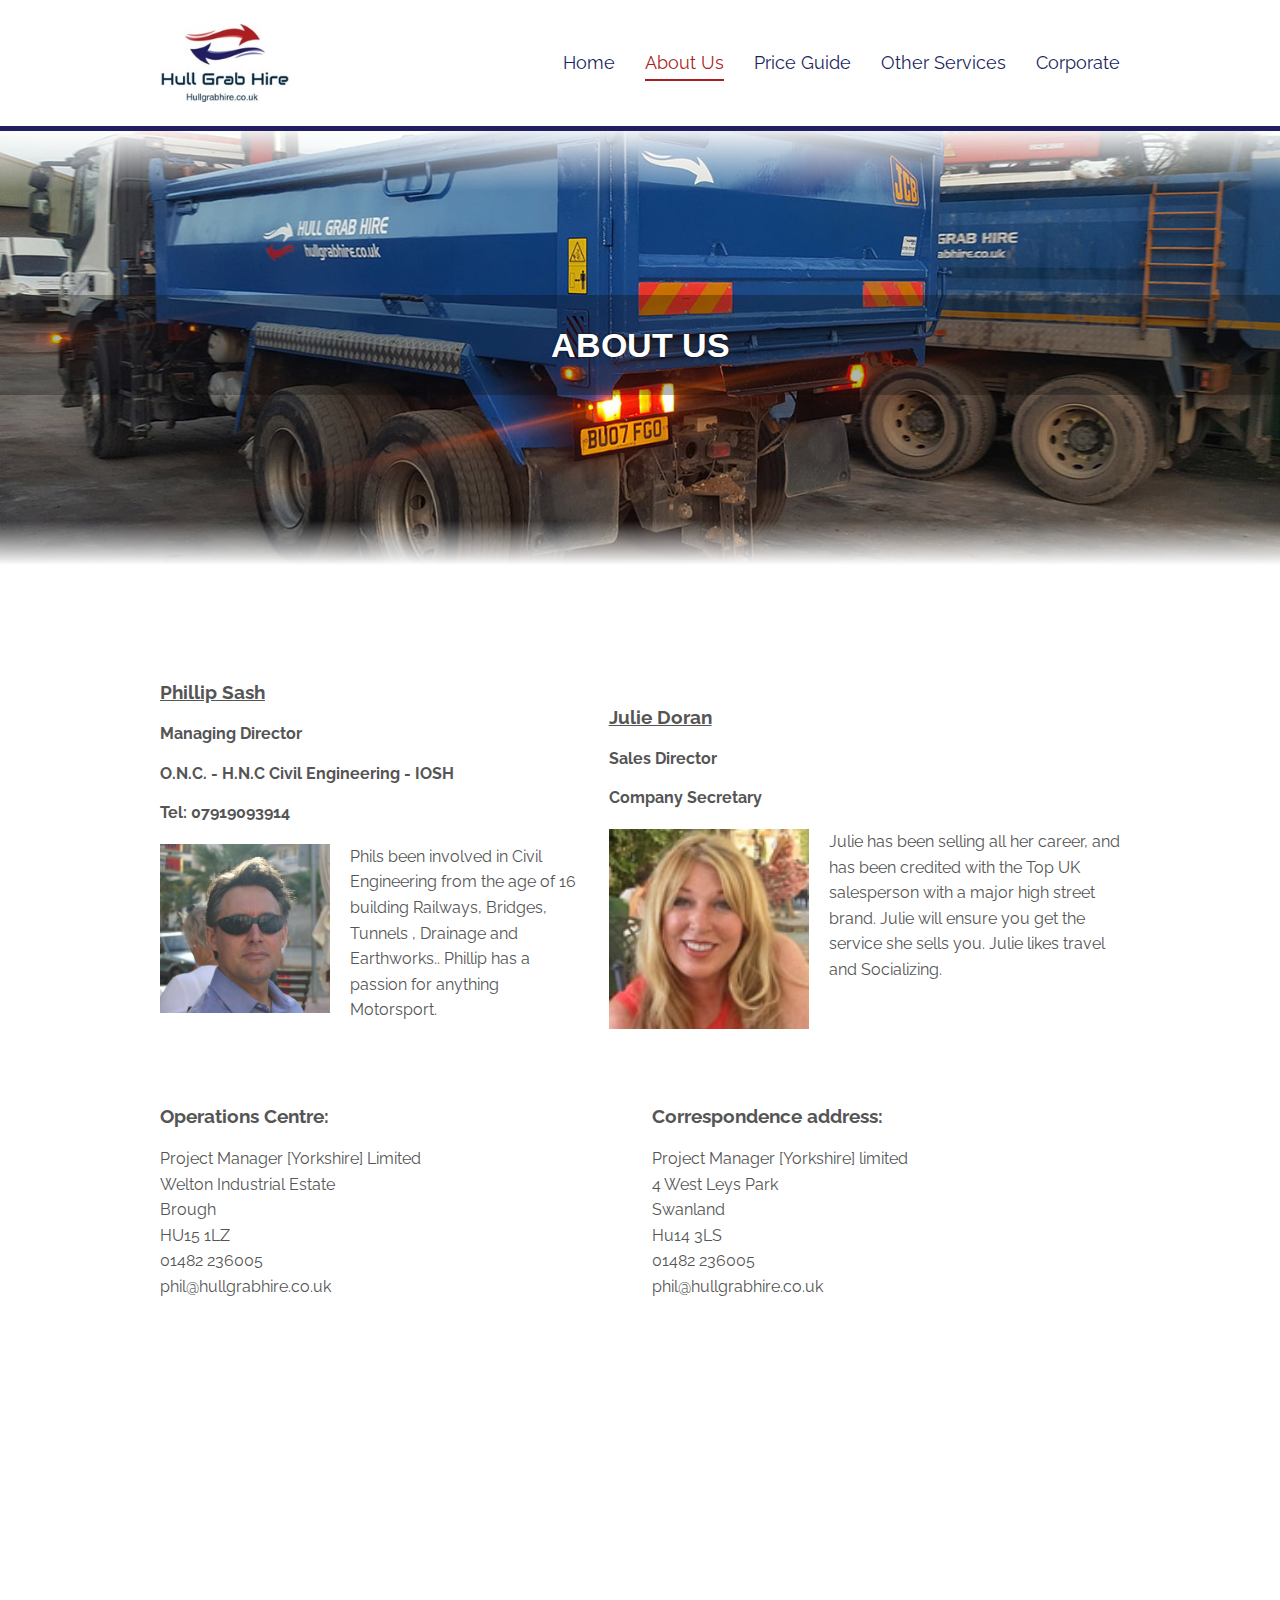
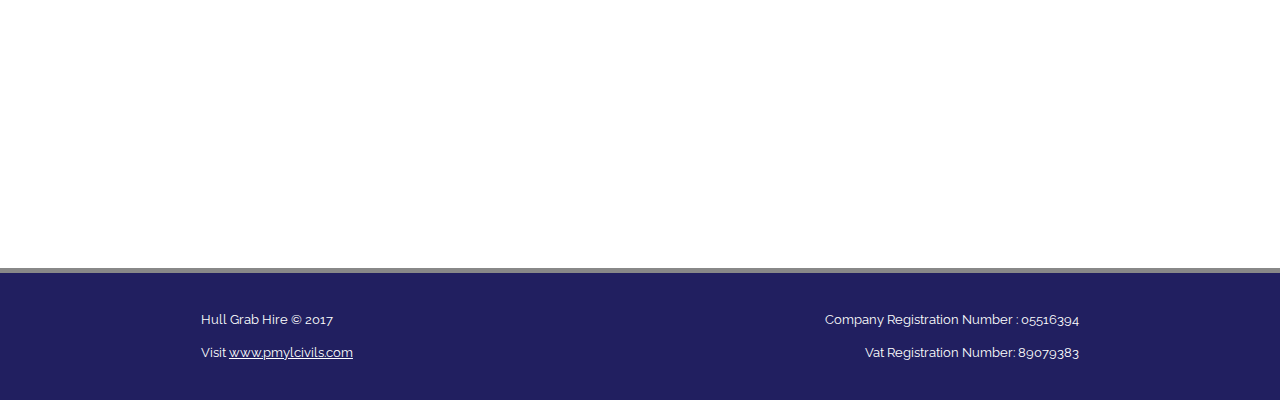
==== about.html @ 259ab729 "v1" ====
﻿<!DOCTYPE html>

<html lang="en" xmlns="http://www.w3.org/1999/xhtml">
<head>
    <meta charset="utf-8" />
    <meta name="viewport" content="width=device-width, initial-scale=1" />
    <title>Hull Grab Hire | About</title>
    <link rel="shortcut icon" href="/favicon6.ico" type="image/x-icon">
    <link rel="icon" href="/favicon6.ico" type="image/x-icon">
    <link href="https://fonts.googleapis.com/css?family=Arimo|Raleway" rel="stylesheet">
    <link rel="stylesheet" href="css/application.css" />
</head>
<body>
    <div class="wrapper">
        <header>
            <div class="container">
                <nav id="header-nav">
                    <img src="img/logo.jpg" class="logo" />
                    <ul>
                        <li><a href="index.html">Home</a></li>
                        <li><a href="about.html" id="link-active">About Us</a></li>
                        <li><a href="ordering.html">Price Guide</a></li>
                        <li><a href="services.html">Other Services</a></li>
                        <li><a href="corporate.html">Corporate</a></li>
                    </ul>
                </nav>
            </div>
            <img src="img/logo.jpg" class="logo" />
            <img src="img/menu-icon.jpg" id="menu-icon" class="show hide" />
            <img src="img/close-icon.png" id="close-icon" />
            <nav id="accordion-nav">
                <ul>
                    <li><a href="index.html">Home</a></li>
                    <li><a href="about.html">About Us</a></li>
                    <li><a href="ordering.html">Price Guide</a></li>
                    <li><a href="services.html">Other Services</a></li>
                    <li><a href="corporate.html">Corporate</a></li>
                </ul>
            </nav>
        </header>
        <div class="banner" id="banner-about">
            <div class="banner-background">
                <h2>About Us</h2>
            </div>
        </div>
        <div class="container">
            <div class="primary-about">
                <div class="profile1 clearfix">
                    <h3>Phillip Sash</h3>
                    <h4>Managing Director</h4>
                    <h4>O.N.C. - H.N.C Civil Engineering - IOSH</h4>
                    <h4>Tel: 07919093914</h4>
                    <div>
                        <img src="img/profile.jpg" />
                        <p>Phils been involved in Civil Engineering from the age of 16 building Railways, Bridges, Tunnels , Drainage and Earthworks.. Phillip has a passion for anything Motorsport.</p>
                    </div>
                </div>
                <div class="profile2 clearfix">
                    <h3>Julie Doran</h3>
                    <h4>Sales Director</h4>
                    <h4>Company Secretary</h4>
                    <div>
                        <img src="img/profile2.jpg" />
                        <p>Julie has been selling all her career, and has been credited with the Top UK salesperson with a major high street brand. Julie will ensure you get the service she sells you. Julie likes travel and Socializing.</p>
                    </div>
                </div>
            </div>
            <div class="secondary-about">
                <div class="address1">
                    <h3>Operations Centre:</h3>
                    <p>Project Manager [Yorkshire] Limited<br />
                        Welton Industrial Estate<br />
                        Brough<br />
                        HU15 1LZ<br />
                        01482 236005<br />
                        phil@hullgrabhire.co.uk
                    </p>
                    <iframe src="https://www.google.com/maps/embed?pb=!1m18!1m12!1m3!1d2360.3827600312347!2d-0.5598110495972811!3d53.72925737494677!2m3!1f0!2f0!3f0!3m2!1i1024!2i768!4f13.1!3m3!1m2!1s0x4878e9d377acf393%3A0x4daa99099d32d4e6!2sWelton+Rd%2C+Brough+HU15+1LZ!5e0!3m2!1sen!2suk!4v1488554281292" width="100%" height="450" frameborder="0" style="border:0" allowfullscreen></iframe>
                </div>
                <div class="address2">
                    <h3>Correspondence address:</h3>
                    <p>Project Manager [Yorkshire] limited<br />
                        4 West Leys Park<br />
                        Swanland<br />
                        Hu14 3LS<br />
                        01482 236005<br />
                        phil@hullgrabhire.co.uk</p>
                    <iframe src="https://www.google.com/maps/embed?pb=!1m18!1m12!1m3!1d3337.797760578641!2d-0.4983198969247733!3d53.73287897248548!2m3!1f0!2f0!3f0!3m2!1i1024!2i768!4f13.1!3m3!1m2!1s0x4878ea088bceaa03%3A0xd6370f5183fb2985!2s4+W+Leys+Park%2C+Swanland%2C+North+Ferriby+HU14+3LS!5e0!3m2!1sen!2suk!4v1488555177489" width="100%" height="450" frameborder="0" style="border:0" allowfullscreen></iframe>
                </div>
            </div>
        </div>
        <footer>
            <div class="footer-container">
                <div>
                    <p>Hull Grab Hire &copy; 2017</p>
                    <p>Visit <a href="http://www.pmylcivils.com/" target="_blank">www.pmylcivils.com</a></p>
                </div>
                <div>
                    <p>Company Registration Number : 05516394</p>
                    <p>Vat Registration Number: 89079383</p>
                </div>
            </div>
        </footer>
    </div>
    <script src="https://ajax.googleapis.com/ajax/libs/jquery/3.1.1/jquery.min.js"></script>
    <script src="js/script.js"></script>
</body>
</html>
---- css/application.css ----
/*! normalize.css v5.0.0 | MIT License | github.com/necolas/normalize.css */html{font-family:sans-serif;line-height:1.15;-ms-text-size-adjust:100%;-webkit-text-size-adjust:100%}body{margin:0}article,aside,footer,header,nav,section{display:block}h1{font-size:2em;margin:0.67em 0}figcaption,figure,main{display:block}figure{margin:1em 40px}hr{box-sizing:content-box;height:0;overflow:visible}pre{font-family:monospace, monospace;font-size:1em}a{background-color:transparent;-webkit-text-decoration-skip:objects}a:active,a:hover{outline-width:0}abbr[title]{border-bottom:none;text-decoration:underline;text-decoration:underline dotted}b,strong{font-weight:inherit}b,strong{font-weight:bolder}code,kbd,samp{font-family:monospace, monospace;font-size:1em}dfn{font-style:italic}mark{background-color:#ff0;color:#000}small{font-size:80%}sub,sup{font-size:75%;line-height:0;position:relative;vertical-align:baseline}sub{bottom:-0.25em}sup{top:-0.5em}audio,video{display:inline-block}audio:not([controls]){display:none;height:0}img{border-style:none}svg:not(:root){overflow:hidden}button,input,optgroup,select,textarea{font-family:sans-serif;font-size:100%;line-height:1.15;margin:0}button,input{overflow:visible}button,select{text-transform:none}button,html [type="button"],[type="reset"],[type="submit"]{-webkit-appearance:button}button::-moz-focus-inner,[type="button"]::-moz-focus-inner,[type="reset"]::-moz-focus-inner,[type="submit"]::-moz-focus-inner{border-style:none;padding:0}button:-moz-focusring,[type="button"]:-moz-focusring,[type="reset"]:-moz-focusring,[type="submit"]:-moz-focusring{outline:1px dotted ButtonText}fieldset{border:1px solid #c0c0c0;margin:0 2px;padding:0.35em 0.625em 0.75em}legend{box-sizing:border-box;color:inherit;display:table;max-width:100%;padding:0;white-space:normal}progress{display:inline-block;vertical-align:baseline}textarea{overflow:auto}[type="checkbox"],[type="radio"]{box-sizing:border-box;padding:0}[type="number"]::-webkit-inner-spin-button,[type="number"]::-webkit-outer-spin-button{height:auto}[type="search"]{-webkit-appearance:textfield;outline-offset:-2px}[type="search"]::-webkit-search-cancel-button,[type="search"]::-webkit-search-decoration{-webkit-appearance:none}::-webkit-file-upload-button{-webkit-appearance:button;font:inherit}details,menu{display:block}summary{display:list-item}canvas{display:inline-block}template{display:none}[hidden]{display:none}ul{padding:0}li{list-style:none}body{font-family:'Raleway', sans-serif}.banner{font-family:'Arimo', sans-serif}.price-guide{margin:24px 0;text-align:center}.price-guide a{display:inline-block;text-decoration:underline;font-size:1.2em;background-color:#211F60;padding:15px;border-radius:3px;width:80%;transition:opacity .3s}@media (min-width: 725px){.price-guide a{width:60%;max-width:400px}}.price-guide a:hover{opacity:.8}header{text-align:center;padding:6px 0;position:fixed;z-index:1000;width:100%;top:0;background-color:#fff;border-bottom:5px solid #211F60}@media (min-width: 1025px){header{padding:24px 0}}@media (min-width: 1025px){#header-nav{display:flex;justify-content:space-between}}#header-nav ul{display:flex;align-items:center}#header-nav li{padding-left:30px}#header-nav a{color:#211F60;font-size:1.1em}#header-nav #link-active{color:#AB1F20;border-bottom:2px solid #AB1F20;padding-bottom:6px}#header-nav a:hover{color:#AB1F20}.logo{width:90px}@media (min-width: 1025px){.logo{width:130px;height:78px}}@media (min-width: 1025px){.container:first-child+.logo{display:none}}#menu-icon,#close-icon{width:30px;position:absolute;top:20px;left:25px;cursor:pointer}@media (min-width: 1025px){#menu-icon,#close-icon{display:none}}.hide{opacity:0}.show{opacity:1}#close-icon{z-index:-1}#accordion-nav{display:none;background-color:rgba(10,10,10,0.9);color:#fff;height:calc(100vh);width:80%;position:absolute;top:73px}#accordion-nav a{color:#fff;text-decoration:none;padding:25px 10px;display:inline-block;background-color:#27196f;width:90%}#accordion-nav li{padding:5px}*{box-sizing:border-box}body{margin-top:72px}@media (min-width: 1025px){body{margin-top:125px}}.wrapper{display:flex;flex-direction:column;min-height:calc(100vh - 72px)}@media (min-width: 1025px){.wrapper{min-height:calc(100vh - 126px)}}a{text-decoration:none;color:#fff}p{line-height:1.6}footer{background-color:#211F60;color:#fff;padding:24px 1em;text-align:center;font-size:0.8em;border-top:5px solid #888}@media (min-width: 725px){.footer-container{width:80%;max-width:1100px;display:flex;margin:0 auto;justify-content:space-between}}@media (min-width: 1025px){.footer-container{width:70%}}@media (min-width: 725px){.footer-container div:first-child{text-align:left}}.footer-container div:last-child{margin-top:48px}@media (min-width: 725px){.footer-container div:last-child{margin-top:0;text-align:right}}footer a{text-decoration:underline}footer a:hover{color:#AB1F20}.container{padding:48px 1em;flex:1 0 auto;color:#555}@media (min-width: 725px){.container{width:80%;margin:0 auto}}@media (min-width: 1025px){.container{width:75%;max-width:1100px;padding:98px 0}}.container:first-child{display:none}@media (min-width: 1025px){.container:first-child{display:block;padding:0}}.banner{padding:120px 0;text-align:center;background:linear-gradient(#fff, transparent 15%), linear-gradient(to top, #fff, transparent 10%),url("../img/mobile-size-images/image1-mobile.jpg") center / cover;color:#fff;text-shadow:0 0 2px #000}@media (min-width: 725px){.banner{background:linear-gradient(#fff, transparent 15%), linear-gradient(to top, #fff, transparent 10%),url("../img/image1.jpg") center / cover}}@media (min-width: 1025px){.banner{padding:170px 0;font-size:1.4em}}.banner-background{background-color:rgba(10,10,10,0.3);padding:3px 0}.banner h2{text-transform:uppercase}.banner p{font-size:1.5em}#banner-about{background:linear-gradient(#fff, transparent 15%), linear-gradient(to top, #fff, transparent 10%),url("../img/mobile-size-images/image6-mobile.jpg") center / cover}@media (min-width: 725px){#banner-about{background:linear-gradient(#fff, transparent 15%), linear-gradient(to top, #fff, transparent 10%),url("../img/image6.jpg") center / cover}}#banner-ordering{background:linear-gradient(#fff, transparent 15%), linear-gradient(to top, #fff, transparent 10%),url("../img/mobile-size-images/image8-mobile.jpg") center / cover}@media (min-width: 725px){#banner-ordering{background:linear-gradient(#fff, transparent 15%), linear-gradient(to top, #fff, transparent 10%),url("../img/image8.jpg") center / cover}}#banner-services{background:linear-gradient(#fff, transparent 15%), linear-gradient(to top, #fff, transparent 10%),url("../img/mobile-size-images/image7-mobile.jpg") center / cover}@media (min-width: 725px){#banner-services{background:linear-gradient(#fff, transparent 15%), linear-gradient(to top, #fff, transparent 10%),url("../img/image7.jpg") center / cover}}#banner-corporate{background:linear-gradient(#fff, transparent 15%), linear-gradient(to top, #fff, transparent 10%),url("../img/mobile-size-images/image4-mobile.jpg") center / cover}@media (min-width: 725px){#banner-corporate{background:linear-gradient(#fff, transparent 15%), linear-gradient(to top, #fff, transparent 10%),url("../img/image4.jpg") center / cover}}.clearfix::after{content:'';display:table;clear:both}@media (min-width: 1025px){.primary{display:flex;justify-content:space-between}}.primary ul{padding-left:30px}.primary li{list-style:square;padding:5px 0}@media (min-width: 1025px){.index-info{padding-right:15px}}.index-info a{color:#211F60;text-decoration:underline}.index-info a:hover{color:#AB1F20}#tel::after{content:url("../img/icons/phone.png");margin-left:10px}#email::after{content:url("../img/icons/email.png");margin-left:10px}.index-images img{width:100%;padding:5px;margin:10px 0;box-shadow:0 0 3px #000}@media (min-width: 1025px){.index-images img{width:100%;max-height:250px}}.index-images{padding:24px 0}@media (min-width: 1025px){.index-images{display:flex;flex-direction:column;justify-content:center;width:500px;padding:0 0 0 15px}}.secondary .price-guide{margin-bottom:0}@media (min-width: 1025px){.secondary .price-guide{margin-top:98px}}.primary-corporate ul{padding-left:30px}.primary-corporate li{list-style:square;padding:5px}.primary-corporate h3{margin-top:40px}.primary-corporate h3:first-child{margin-top:0}.primary-corporate .price-guide{margin-top:48px}.primary-about img{width:40%;max-width:200px;float:left;margin-right:20px;margin-bottom:10px}.primary-about h3{text-decoration:underline}@media (min-width: 1025px){.primary-about,.secondary-about{display:flex}}.profile2{clear:both}@media (min-width: 1025px){.profile2{align-self:flex-end;padding-left:12px}}.profile1{padding-bottom:24px}@media (min-width: 1025px){.profile1{padding-bottom:0;padding-right:12px}}.secondary-about iframe{pointer-events:none}.secondary-about{padding:48px 0}@media (min-width: 1025px){.secondary-about{justify-content:space-between;padding-bottom:0}}.secondary-about .address1{padding-bottom:48px}@media (min-width: 1025px){.secondary-about .address1{padding-right:12px;width:100%;padding-bottom:0}}@media (min-width: 1025px){.secondary-about .address2{padding-left:12px;width:100%}}@media (min-width: 1025px){.primary-services{display:flex;flex-wrap:wrap}}.primary-services div{margin-top:48px}@media (min-width: 1025px){.primary-services div{flex:0 0 50%}}@media (min-width: 1025px){.primary-services div:first-child,.primary-services div:nth-child(2){margin-top:0}}@media (min-width: 1025px){.primary-services div:first-child iframe{padding-right:15px}}@media (min-width: 1025px){.primary-services div:nth-child(2) iframe,.primary-services div:nth-child(2) h3{padding-left:15px}}.primary-services div:last-child{margin:48px auto}@media (min-width: 1025px){.primary-services div:last-child{margin-bottom:0}}.primary-services div iframe{width:100%;height:260px;margin:10px 0}@media (min-width: 725px){.primary-services div iframe{height:350px}}@media (min-width: 1025px){.primary-services div iframe{height:300px;width:100%}}.primary-ordering{padding-bottom:48px}@media (min-width: 1025px){.primary-ordering{display:flex;flex-wrap:wrap}}.material{display:flex;margin-bottom:24px}@media (min-width: 1025px){.material{flex-basis:50%;margin-bottom:72px}}.material div:first-child{display:flex;flex-direction:column;justify-content:center}.material div:last-child{margin-left:25px}.material img{width:150px}@media (min-width: 725px){.material img{width:200px}}@media (min-width: 1025px){.material img{width:250px}}hr{margin-top:16px}@media (min-width: 1025px){.material:nth-child(odd) div:last-child{padding-right:20px}}@media (min-width: 1025px){.material:nth-child(even) div:first-child{padding-left:20px}}.primary-ordering .price-guide{margin-top:72px}@media (min-width: 1025px){.primary-ordering .price-guide{flex-basis:100%;margin-top:24px}}.secondary-ordering h3{margin-top:48px}.secondary-ordering h3:first-child,.secondary-ordering h3:nth-child(3){margin-top:0px}.secondary-ordering ul{padding-left:30px}.secondary-ordering li{padding:5px;list-style:square;line-height:1.5}.secondary-ordering span{color:#AB1F20;font-weight:bold}.secondary-ordering i{color:#211F60;margin:24px 0;display:inline-block;padding:0 24px}@media (min-width: 1025px){.secondary-ordering i{padding:0 70px}}
/*# sourceMappingURL=application.css.map */
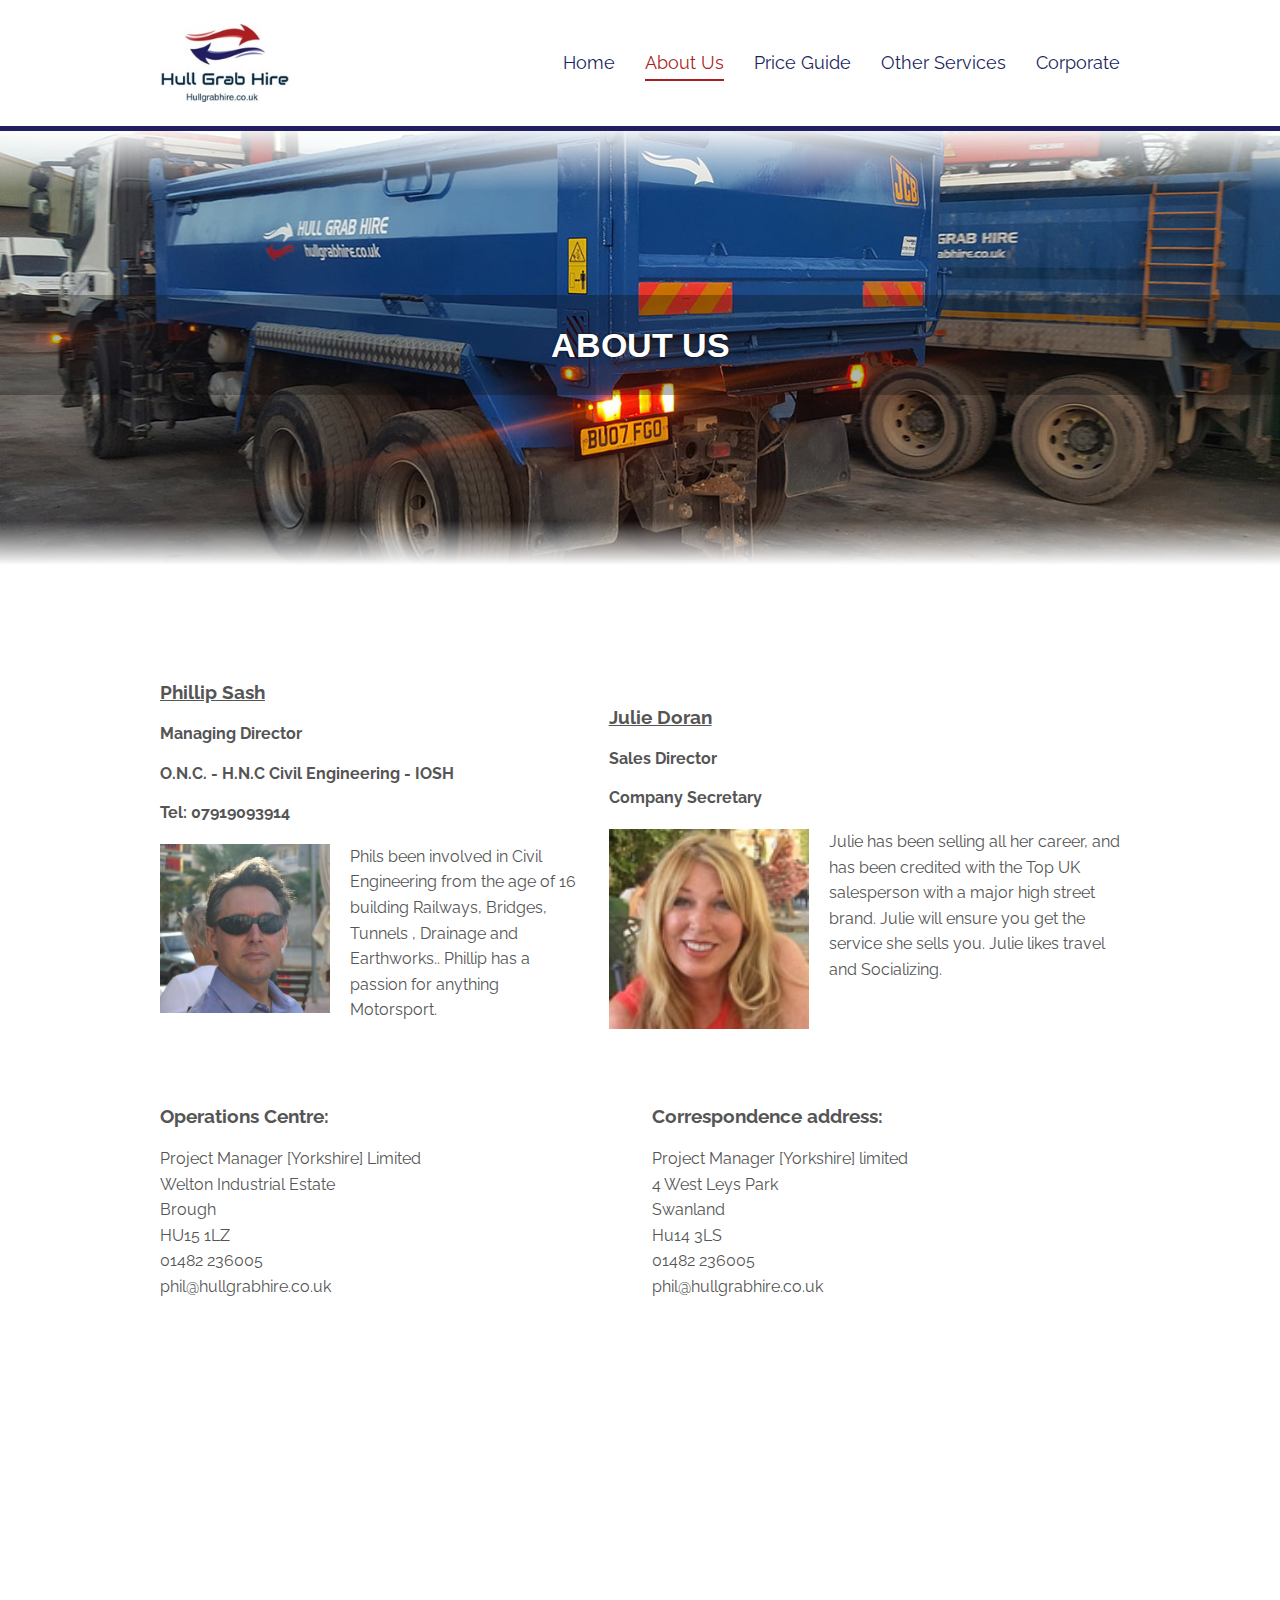
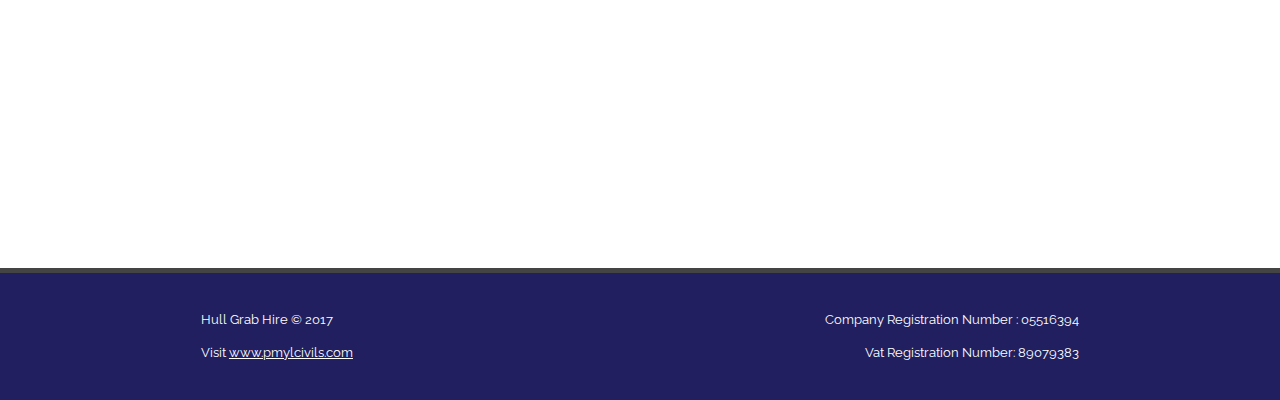
==== commit 114a9278: "new menu icon" ====
--- a/about.html
+++ b/about.html
@@ -26,8 +26,11 @@
                 </nav>
             </div>
             <img src="img/logo.jpg" class="logo" />
-            <img src="img/menu-icon.jpg" id="menu-icon" class="show hide" />
-            <img src="img/close-icon.png" id="close-icon" />
+            <div id="menu-icon">
+                <div></div>
+                <div></div>
+                <div></div>
+            </div>
             <nav id="accordion-nav">
                 <ul>
                     <li><a href="index.html">Home</a></li>
--- a/css/application.css
+++ b/css/application.css
@@ -1,2 +1,2 @@
-/*! normalize.css v5.0.0 | MIT License | github.com/necolas/normalize.css */html{font-family:sans-serif;line-height:1.15;-ms-text-size-adjust:100%;-webkit-text-size-adjust:100%}body{margin:0}article,aside,footer,header,nav,section{display:block}h1{font-size:2em;margin:0.67em 0}figcaption,figure,main{display:block}figure{margin:1em 40px}hr{box-sizing:content-box;height:0;overflow:visible}pre{font-family:monospace, monospace;font-size:1em}a{background-color:transparent;-webkit-text-decoration-skip:objects}a:active,a:hover{outline-width:0}abbr[title]{border-bottom:none;text-decoration:underline;text-decoration:underline dotted}b,strong{font-weight:inherit}b,strong{font-weight:bolder}code,kbd,samp{font-family:monospace, monospace;font-size:1em}dfn{font-style:italic}mark{background-color:#ff0;color:#000}small{font-size:80%}sub,sup{font-size:75%;line-height:0;position:relative;vertical-align:baseline}sub{bottom:-0.25em}sup{top:-0.5em}audio,video{display:inline-block}audio:not([controls]){display:none;height:0}img{border-style:none}svg:not(:root){overflow:hidden}button,input,optgroup,select,textarea{font-family:sans-serif;font-size:100%;line-height:1.15;margin:0}button,input{overflow:visible}button,select{text-transform:none}button,html [type="button"],[type="reset"],[type="submit"]{-webkit-appearance:button}button::-moz-focus-inner,[type="button"]::-moz-focus-inner,[type="reset"]::-moz-focus-inner,[type="submit"]::-moz-focus-inner{border-style:none;padding:0}button:-moz-focusring,[type="button"]:-moz-focusring,[type="reset"]:-moz-focusring,[type="submit"]:-moz-focusring{outline:1px dotted ButtonText}fieldset{border:1px solid #c0c0c0;margin:0 2px;padding:0.35em 0.625em 0.75em}legend{box-sizing:border-box;color:inherit;display:table;max-width:100%;padding:0;white-space:normal}progress{display:inline-block;vertical-align:baseline}textarea{overflow:auto}[type="checkbox"],[type="radio"]{box-sizing:border-box;padding:0}[type="number"]::-webkit-inner-spin-button,[type="number"]::-webkit-outer-spin-button{height:auto}[type="search"]{-webkit-appearance:textfield;outline-offset:-2px}[type="search"]::-webkit-search-cancel-button,[type="search"]::-webkit-search-decoration{-webkit-appearance:none}::-webkit-file-upload-button{-webkit-appearance:button;font:inherit}details,menu{display:block}summary{display:list-item}canvas{display:inline-block}template{display:none}[hidden]{display:none}ul{padding:0}li{list-style:none}body{font-family:'Raleway', sans-serif}.banner{font-family:'Arimo', sans-serif}.price-guide{margin:24px 0;text-align:center}.price-guide a{display:inline-block;text-decoration:underline;font-size:1.2em;background-color:#211F60;padding:15px;border-radius:3px;width:80%;transition:opacity .3s}@media (min-width: 725px){.price-guide a{width:60%;max-width:400px}}.price-guide a:hover{opacity:.8}header{text-align:center;padding:6px 0;position:fixed;z-index:1000;width:100%;top:0;background-color:#fff;border-bottom:5px solid #211F60}@media (min-width: 1025px){header{padding:24px 0}}@media (min-width: 1025px){#header-nav{display:flex;justify-content:space-between}}#header-nav ul{display:flex;align-items:center}#header-nav li{padding-left:30px}#header-nav a{color:#211F60;font-size:1.1em}#header-nav #link-active{color:#AB1F20;border-bottom:2px solid #AB1F20;padding-bottom:6px}#header-nav a:hover{color:#AB1F20}.logo{width:90px}@media (min-width: 1025px){.logo{width:130px;height:78px}}@media (min-width: 1025px){.container:first-child+.logo{display:none}}#menu-icon,#close-icon{width:30px;position:absolute;top:20px;left:25px;cursor:pointer}@media (min-width: 1025px){#menu-icon,#close-icon{display:none}}.hide{opacity:0}.show{opacity:1}#close-icon{z-index:-1}#accordion-nav{display:none;background-color:rgba(10,10,10,0.9);color:#fff;height:calc(100vh);width:80%;position:absolute;top:73px}#accordion-nav a{color:#fff;text-decoration:none;padding:25px 10px;display:inline-block;background-color:#27196f;width:90%}#accordion-nav li{padding:5px}*{box-sizing:border-box}body{margin-top:72px}@media (min-width: 1025px){body{margin-top:125px}}.wrapper{display:flex;flex-direction:column;min-height:calc(100vh - 72px)}@media (min-width: 1025px){.wrapper{min-height:calc(100vh - 126px)}}a{text-decoration:none;color:#fff}p{line-height:1.6}footer{background-color:#211F60;color:#fff;padding:24px 1em;text-align:center;font-size:0.8em;border-top:5px solid #888}@media (min-width: 725px){.footer-container{width:80%;max-width:1100px;display:flex;margin:0 auto;justify-content:space-between}}@media (min-width: 1025px){.footer-container{width:70%}}@media (min-width: 725px){.footer-container div:first-child{text-align:left}}.footer-container div:last-child{margin-top:48px}@media (min-width: 725px){.footer-container div:last-child{margin-top:0;text-align:right}}footer a{text-decoration:underline}footer a:hover{color:#AB1F20}.container{padding:48px 1em;flex:1 0 auto;color:#555}@media (min-width: 725px){.container{width:80%;margin:0 auto}}@media (min-width: 1025px){.container{width:75%;max-width:1100px;padding:98px 0}}.container:first-child{display:none}@media (min-width: 1025px){.container:first-child{display:block;padding:0}}.banner{padding:120px 0;text-align:center;background:linear-gradient(#fff, transparent 15%), linear-gradient(to top, #fff, transparent 10%),url("../img/mobile-size-images/image1-mobile.jpg") center / cover;color:#fff;text-shadow:0 0 2px #000}@media (min-width: 725px){.banner{background:linear-gradient(#fff, transparent 15%), linear-gradient(to top, #fff, transparent 10%),url("../img/image1.jpg") center / cover}}@media (min-width: 1025px){.banner{padding:170px 0;font-size:1.4em}}.banner-background{background-color:rgba(10,10,10,0.3);padding:3px 0}.banner h2{text-transform:uppercase}.banner p{font-size:1.5em}#banner-about{background:linear-gradient(#fff, transparent 15%), linear-gradient(to top, #fff, transparent 10%),url("../img/mobile-size-images/image6-mobile.jpg") center / cover}@media (min-width: 725px){#banner-about{background:linear-gradient(#fff, transparent 15%), linear-gradient(to top, #fff, transparent 10%),url("../img/image6.jpg") center / cover}}#banner-ordering{background:linear-gradient(#fff, transparent 15%), linear-gradient(to top, #fff, transparent 10%),url("../img/mobile-size-images/image8-mobile.jpg") center / cover}@media (min-width: 725px){#banner-ordering{background:linear-gradient(#fff, transparent 15%), linear-gradient(to top, #fff, transparent 10%),url("../img/image8.jpg") center / cover}}#banner-services{background:linear-gradient(#fff, transparent 15%), linear-gradient(to top, #fff, transparent 10%),url("../img/mobile-size-images/image7-mobile.jpg") center / cover}@media (min-width: 725px){#banner-services{background:linear-gradient(#fff, transparent 15%), linear-gradient(to top, #fff, transparent 10%),url("../img/image7.jpg") center / cover}}#banner-corporate{background:linear-gradient(#fff, transparent 15%), linear-gradient(to top, #fff, transparent 10%),url("../img/mobile-size-images/image4-mobile.jpg") center / cover}@media (min-width: 725px){#banner-corporate{background:linear-gradient(#fff, transparent 15%), linear-gradient(to top, #fff, transparent 10%),url("../img/image4.jpg") center / cover}}.clearfix::after{content:'';display:table;clear:both}@media (min-width: 1025px){.primary{display:flex;justify-content:space-between}}.primary ul{padding-left:30px}.primary li{list-style:square;padding:5px 0}@media (min-width: 1025px){.index-info{padding-right:15px}}.index-info a{color:#211F60;text-decoration:underline}.index-info a:hover{color:#AB1F20}#tel::after{content:url("../img/icons/phone.png");margin-left:10px}#email::after{content:url("../img/icons/email.png");margin-left:10px}.index-images img{width:100%;padding:5px;margin:10px 0;box-shadow:0 0 3px #000}@media (min-width: 1025px){.index-images img{width:100%;max-height:250px}}.index-images{padding:24px 0}@media (min-width: 1025px){.index-images{display:flex;flex-direction:column;justify-content:center;width:500px;padding:0 0 0 15px}}.secondary .price-guide{margin-bottom:0}@media (min-width: 1025px){.secondary .price-guide{margin-top:98px}}.primary-corporate ul{padding-left:30px}.primary-corporate li{list-style:square;padding:5px}.primary-corporate h3{margin-top:40px}.primary-corporate h3:first-child{margin-top:0}.primary-corporate .price-guide{margin-top:48px}.primary-about img{width:40%;max-width:200px;float:left;margin-right:20px;margin-bottom:10px}.primary-about h3{text-decoration:underline}@media (min-width: 1025px){.primary-about,.secondary-about{display:flex}}.profile2{clear:both}@media (min-width: 1025px){.profile2{align-self:flex-end;padding-left:12px}}.profile1{padding-bottom:24px}@media (min-width: 1025px){.profile1{padding-bottom:0;padding-right:12px}}.secondary-about iframe{pointer-events:none}.secondary-about{padding:48px 0}@media (min-width: 1025px){.secondary-about{justify-content:space-between;padding-bottom:0}}.secondary-about .address1{padding-bottom:48px}@media (min-width: 1025px){.secondary-about .address1{padding-right:12px;width:100%;padding-bottom:0}}@media (min-width: 1025px){.secondary-about .address2{padding-left:12px;width:100%}}@media (min-width: 1025px){.primary-services{display:flex;flex-wrap:wrap}}.primary-services div{margin-top:48px}@media (min-width: 1025px){.primary-services div{flex:0 0 50%}}@media (min-width: 1025px){.primary-services div:first-child,.primary-services div:nth-child(2){margin-top:0}}@media (min-width: 1025px){.primary-services div:first-child iframe{padding-right:15px}}@media (min-width: 1025px){.primary-services div:nth-child(2) iframe,.primary-services div:nth-child(2) h3{padding-left:15px}}.primary-services div:last-child{margin:48px auto}@media (min-width: 1025px){.primary-services div:last-child{margin-bottom:0}}.primary-services div iframe{width:100%;height:260px;margin:10px 0}@media (min-width: 725px){.primary-services div iframe{height:350px}}@media (min-width: 1025px){.primary-services div iframe{height:300px;width:100%}}.primary-ordering{padding-bottom:48px}@media (min-width: 1025px){.primary-ordering{display:flex;flex-wrap:wrap}}.material{display:flex;margin-bottom:24px}@media (min-width: 1025px){.material{flex-basis:50%;margin-bottom:72px}}.material div:first-child{display:flex;flex-direction:column;justify-content:center}.material div:last-child{margin-left:25px}.material img{width:150px}@media (min-width: 725px){.material img{width:200px}}@media (min-width: 1025px){.material img{width:250px}}hr{margin-top:16px}@media (min-width: 1025px){.material:nth-child(odd) div:last-child{padding-right:20px}}@media (min-width: 1025px){.material:nth-child(even) div:first-child{padding-left:20px}}.primary-ordering .price-guide{margin-top:72px}@media (min-width: 1025px){.primary-ordering .price-guide{flex-basis:100%;margin-top:24px}}.secondary-ordering h3{margin-top:48px}.secondary-ordering h3:first-child,.secondary-ordering h3:nth-child(3){margin-top:0px}.secondary-ordering ul{padding-left:30px}.secondary-ordering li{padding:5px;list-style:square;line-height:1.5}.secondary-ordering span{color:#AB1F20;font-weight:bold}.secondary-ordering i{color:#211F60;margin:24px 0;display:inline-block;padding:0 24px}@media (min-width: 1025px){.secondary-ordering i{padding:0 70px}}
+/*! normalize.css v5.0.0 | MIT License | github.com/necolas/normalize.css */html{font-family:sans-serif;line-height:1.15;-ms-text-size-adjust:100%;-webkit-text-size-adjust:100%}body{margin:0}article,aside,footer,header,nav,section{display:block}h1{font-size:2em;margin:0.67em 0}figcaption,figure,main{display:block}figure{margin:1em 40px}hr{box-sizing:content-box;height:0;overflow:visible}pre{font-family:monospace, monospace;font-size:1em}a{background-color:transparent;-webkit-text-decoration-skip:objects}a:active,a:hover{outline-width:0}abbr[title]{border-bottom:none;text-decoration:underline;text-decoration:underline dotted}b,strong{font-weight:inherit}b,strong{font-weight:bolder}code,kbd,samp{font-family:monospace, monospace;font-size:1em}dfn{font-style:italic}mark{background-color:#ff0;color:#000}small{font-size:80%}sub,sup{font-size:75%;line-height:0;position:relative;vertical-align:baseline}sub{bottom:-0.25em}sup{top:-0.5em}audio,video{display:inline-block}audio:not([controls]){display:none;height:0}img{border-style:none}svg:not(:root){overflow:hidden}button,input,optgroup,select,textarea{font-family:sans-serif;font-size:100%;line-height:1.15;margin:0}button,input{overflow:visible}button,select{text-transform:none}button,html [type="button"],[type="reset"],[type="submit"]{-webkit-appearance:button}button::-moz-focus-inner,[type="button"]::-moz-focus-inner,[type="reset"]::-moz-focus-inner,[type="submit"]::-moz-focus-inner{border-style:none;padding:0}button:-moz-focusring,[type="button"]:-moz-focusring,[type="reset"]:-moz-focusring,[type="submit"]:-moz-focusring{outline:1px dotted ButtonText}fieldset{border:1px solid #c0c0c0;margin:0 2px;padding:0.35em 0.625em 0.75em}legend{box-sizing:border-box;color:inherit;display:table;max-width:100%;padding:0;white-space:normal}progress{display:inline-block;vertical-align:baseline}textarea{overflow:auto}[type="checkbox"],[type="radio"]{box-sizing:border-box;padding:0}[type="number"]::-webkit-inner-spin-button,[type="number"]::-webkit-outer-spin-button{height:auto}[type="search"]{-webkit-appearance:textfield;outline-offset:-2px}[type="search"]::-webkit-search-cancel-button,[type="search"]::-webkit-search-decoration{-webkit-appearance:none}::-webkit-file-upload-button{-webkit-appearance:button;font:inherit}details,menu{display:block}summary{display:list-item}canvas{display:inline-block}template{display:none}[hidden]{display:none}ul{padding:0}li{list-style:none}body{font-family:'Raleway', sans-serif}.banner{font-family:'Arimo', sans-serif}.price-guide{margin:24px 0;text-align:center}.price-guide a{display:inline-block;text-decoration:underline;font-size:1.2em;background-color:#211F60;padding:15px;border-radius:3px;width:80%;transition:opacity .3s}@media (min-width: 725px){.price-guide a{width:60%;max-width:400px}}.price-guide a:hover{opacity:.8}.button-sliders{text-align:center;margin-top:24px}.button-sliders label{min-height:10px;width:10px;background-color:#fff;display:inline-block;border-radius:50%;cursor:pointer;border:2px solid #211F60;margin:0 10px}@media (min-width: 1025px){.button-sliders label{min-height:12px;width:12px}}.input-checked{background-color:#211F60 !important}input[type="radio"]{display:none}.background-sliders{height:100%;width:100%}.slide{width:100%;height:100%;position:absolute;top:0;left:100%;z-index:100;background-size:cover;background-position:50% 50%;transition:left 0s 1.1s, opacity .5s;opacity:0;display:flex;flex-direction:column;justify-content:center}.slide-1{background-image:linear-gradient(#fff, transparent 15%), linear-gradient(to top, #fff, transparent 10%), url("../img/image1.jpg")}.slide-2{background-image:linear-gradient(#fff, transparent 15%), linear-gradient(to top, #fff, transparent 10%), url("../img/image4.jpg")}.slide-3{background-image:linear-gradient(#fff, transparent 15%), linear-gradient(to top, #fff, transparent 10%), url("../img/image6.jpg")}.slide-4{background-image:linear-gradient(#fff, transparent 15%), linear-gradient(to top, #fff, transparent 10%), url("../img/image7.jpg")}.slide-5{background-image:linear-gradient(#fff, transparent 15%), linear-gradient(to top, #fff, transparent 10%), url("../img/image8.jpg")}[id^="slide"]:checked+.slide{left:0;z-index:200;transition:left 1s ease-out, opacity 1s ease-out;opacity:1}.arrows{position:absolute;z-index:900;width:60px;top:130px;cursor:pointer;transition:transform .5s, box-shadow .5s}@media (min-width: 1025px){.arrows{top:170px;width:100px}}@media (min-width: 1025px){.arrows:hover{transform:scale(1.2);box-shadow:0 0 10px #fff}}#arrow-right{right:-20px}@media (min-width: 1025px){#arrow-right{right:10%}}#arrow-left{left:-20px}@media (min-width: 1025px){#arrow-left{left:10%}}header{text-align:center;padding:6px 0;position:fixed;z-index:1000;width:100%;top:0;background-color:#fff;border-bottom:5px solid #211F60}@media (min-width: 1025px){header{padding:24px 0}}@media (min-width: 1025px){#header-nav{display:flex;justify-content:space-between}}#header-nav ul{display:flex;align-items:center}#header-nav li{padding-left:30px}#header-nav a{color:#211F60;font-size:1.1em}#header-nav #link-active{color:#AB1F20;border-bottom:2px solid #AB1F20;padding-bottom:6px}#header-nav a:hover{color:#AB1F20}.logo{width:90px}@media (min-width: 1025px){.logo{width:130px;height:78px}}@media (min-width: 1025px){.container:first-child+.logo{display:none}}#menu-icon{position:absolute;top:18px;left:25px;cursor:pointer}@media (min-width: 1025px){#menu-icon{display:none}}#menu-icon div{width:30px;height:3px;background-color:#222;margin:8px 0;transition:transform .3s, opacity .3s}.menu-toggle div:first-child{transform:rotate(-45deg) translate(-7px, 7px)}.menu-toggle div:nth-child(2){opacity:0}.menu-toggle div:last-child{transform:rotate(45deg) translate(-8px, -9px)}#accordion-nav{display:none;background-color:rgba(10,10,10,0.9);color:#fff;height:calc(100vh);width:80%;position:absolute;top:73px}#accordion-nav a{color:#fff;text-decoration:none;padding:25px 10px;display:inline-block;background-color:#27196f;width:90%}#accordion-nav li{padding:5px}*{box-sizing:border-box}body{margin-top:72px}@media (min-width: 1025px){body{margin-top:125px}}.wrapper{display:flex;flex-direction:column;min-height:calc(100vh - 72px)}@media (min-width: 1025px){.wrapper{min-height:calc(100vh - 126px)}}a{text-decoration:none;color:#fff}p{line-height:1.6}footer{background-color:#211F60;color:#fff;padding:24px 1em;text-align:center;font-size:0.8em;border-top:5px solid #444}@media (min-width: 725px){.footer-container{width:80%;max-width:1100px;display:flex;margin:0 auto;justify-content:space-between}}@media (min-width: 1025px){.footer-container{width:70%}}@media (min-width: 725px){.footer-container div:first-child{text-align:left}}.footer-container div:last-child{margin-top:48px}@media (min-width: 725px){.footer-container div:last-child{margin-top:0;text-align:right}}footer a{text-decoration:underline}footer a:hover{color:#AB1F20}.container{padding:48px 1em;flex:1 0 auto;color:#555}@media (min-width: 725px){.container{width:80%;margin:0 auto}}@media (min-width: 1025px){.container{width:75%;max-width:1100px;padding:98px 0}}.container:first-child{display:none}@media (min-width: 1025px){.container:first-child{display:block;padding:0}}.banner{padding:120px 0;text-align:center;background:linear-gradient(#fff, transparent 15%), linear-gradient(to top, #fff, transparent 10%),url("../img/mobile-size-images/image1-mobile.jpg") center / cover;color:#fff;text-shadow:0 0 2px #000;position:relative;overflow:hidden}@media (min-width: 725px){.banner{background:linear-gradient(#fff, transparent 15%), linear-gradient(to top, #fff, transparent 10%),url("../img/image1.jpg") center / cover}}@media (min-width: 1025px){.banner{padding:170px 0;font-size:1.4em}}.background-none{background:none;background-color:#211F60;height:310px}@media (min-width: 1025px){.background-none{height:435px}}.banner-background{background-color:rgba(10,10,10,0.3);padding:3px 0}.banner-background-absolute{padding:0}.banner-background-absolute h2,.banner-background-absolute p{position:absolute;z-index:500;height:100%;width:100%;top:80px}@media (min-width: 1025px){.banner-background-absolute h2,.banner-background-absolute p{top:120px}}.banner-background-absolute p{top:125px}@media (min-width: 1025px){.banner-background-absolute p{top:170px}}.banner h2{text-transform:uppercase}.banner p{font-size:1.5em}#banner-about{background:linear-gradient(#fff, transparent 15%), linear-gradient(to top, #fff, transparent 10%),url("../img/mobile-size-images/image6-mobile.jpg") center / cover}@media (min-width: 725px){#banner-about{background:linear-gradient(#fff, transparent 15%), linear-gradient(to top, #fff, transparent 10%),url("../img/image6.jpg") center / cover}}#banner-ordering{background:linear-gradient(#fff, transparent 15%), linear-gradient(to top, #fff, transparent 10%),url("../img/mobile-size-images/image8-mobile.jpg") center / cover}@media (min-width: 725px){#banner-ordering{background:linear-gradient(#fff, transparent 15%), linear-gradient(to top, #fff, transparent 10%),url("../img/image8.jpg") center / cover}}#banner-services{background:linear-gradient(#fff, transparent 15%), linear-gradient(to top, #fff, transparent 10%),url("../img/mobile-size-images/image7-mobile.jpg") center / cover}@media (min-width: 725px){#banner-services{background:linear-gradient(#fff, transparent 15%), linear-gradient(to top, #fff, transparent 10%),url("../img/image7.jpg") center / cover}}#banner-corporate{background:linear-gradient(#fff, transparent 15%), linear-gradient(to top, #fff, transparent 10%),url("../img/mobile-size-images/image4-mobile.jpg") center / cover}@media (min-width: 725px){#banner-corporate{background:linear-gradient(#fff, transparent 15%), linear-gradient(to top, #fff, transparent 10%),url("../img/image4.jpg") center / cover}}.clearfix::after{content:'';display:table;clear:both}@media (min-width: 1025px){.primary{display:flex;justify-content:space-between}}.primary ul{padding-left:30px}.primary li{list-style:square;padding:5px 0}@media (min-width: 1025px){.index-info{padding-right:15px}}.index-info a{color:#211F60;text-decoration:underline}.index-info a:hover{color:#AB1F20}#tel::after{content:url("../img/icons/phone.png");margin-left:10px}#email::after{content:url("../img/icons/email.png");margin-left:10px}.index-images img{width:100%;padding:5px;margin:10px 0;box-shadow:0 0 3px #000}@media (min-width: 1025px){.index-images img{width:100%;max-height:250px}}.index-images{padding:24px 0}@media (min-width: 1025px){.index-images{display:flex;flex-direction:column;justify-content:center;width:500px;padding:0 0 0 15px}}.secondary .price-guide{margin-bottom:0}@media (min-width: 1025px){.secondary .price-guide{margin-top:98px}}.primary-corporate ul{padding-left:30px}.primary-corporate li{list-style:square;padding:5px}.primary-corporate h3{margin-top:40px}.primary-corporate h3:first-child{margin-top:0}.primary-corporate .price-guide{margin-top:48px}.primary-about img{width:40%;max-width:200px;float:left;margin-right:20px;margin-bottom:10px}.primary-about h3{text-decoration:underline}@media (min-width: 1025px){.primary-about,.secondary-about{display:flex}}.profile2{clear:both}@media (min-width: 1025px){.profile2{align-self:flex-end;padding-left:12px}}.profile1{padding-bottom:24px}@media (min-width: 1025px){.profile1{padding-bottom:0;padding-right:12px}}.secondary-about iframe{pointer-events:none}.secondary-about{padding:48px 0}@media (min-width: 1025px){.secondary-about{justify-content:space-between;padding-bottom:0}}.secondary-about .address1{padding-bottom:48px}@media (min-width: 1025px){.secondary-about .address1{padding-right:12px;width:100%;padding-bottom:0}}@media (min-width: 1025px){.secondary-about .address2{padding-left:12px;width:100%}}@media (min-width: 1025px){.primary-services{display:flex;flex-wrap:wrap}}.primary-services div{margin-top:48px}@media (min-width: 1025px){.primary-services div{flex:0 0 50%}}@media (min-width: 1025px){.primary-services div:first-child,.primary-services div:nth-child(2){margin-top:0}}@media (min-width: 1025px){.primary-services div:first-child iframe{padding-right:15px}}@media (min-width: 1025px){.primary-services div:nth-child(2) iframe,.primary-services div:nth-child(2) h3{padding-left:15px}}.primary-services div:last-child{margin:48px auto}@media (min-width: 1025px){.primary-services div:last-child{margin-bottom:0}}.primary-services div iframe{width:100%;height:260px;margin:10px 0}@media (min-width: 725px){.primary-services div iframe{height:350px}}@media (min-width: 1025px){.primary-services div iframe{height:300px;width:100%}}.primary-ordering{padding-bottom:48px}@media (min-width: 1025px){.primary-ordering{display:flex;flex-wrap:wrap}}.material{display:flex;margin-bottom:24px}@media (min-width: 1025px){.material{flex-basis:50%;margin-bottom:72px}}.material div:first-child{display:flex;flex-direction:column;justify-content:center}.material div:last-child{margin-left:25px}.material img{width:150px}@media (min-width: 725px){.material img{width:200px}}@media (min-width: 1025px){.material img{width:250px}}hr{margin-top:16px}@media (min-width: 1025px){.material:nth-child(odd) div:last-child{padding-right:20px}}@media (min-width: 1025px){.material:nth-child(even) div:first-child{padding-left:20px}}.primary-ordering .price-guide{margin-top:72px}@media (min-width: 1025px){.primary-ordering .price-guide{flex-basis:100%;margin-top:24px}}.secondary-ordering h3{margin-top:48px}.secondary-ordering h3:first-child,.secondary-ordering h3:nth-child(3){margin-top:0px}.secondary-ordering ul{padding-left:30px}.secondary-ordering li{padding:5px;list-style:square;line-height:1.5}.secondary-ordering span{color:#AB1F20;font-weight:bold}.secondary-ordering i{color:#211F60;margin:24px 0;display:inline-block;padding:0 24px}@media (min-width: 1025px){.secondary-ordering i{padding:0 70px}}
 /*# sourceMappingURL=application.css.map */
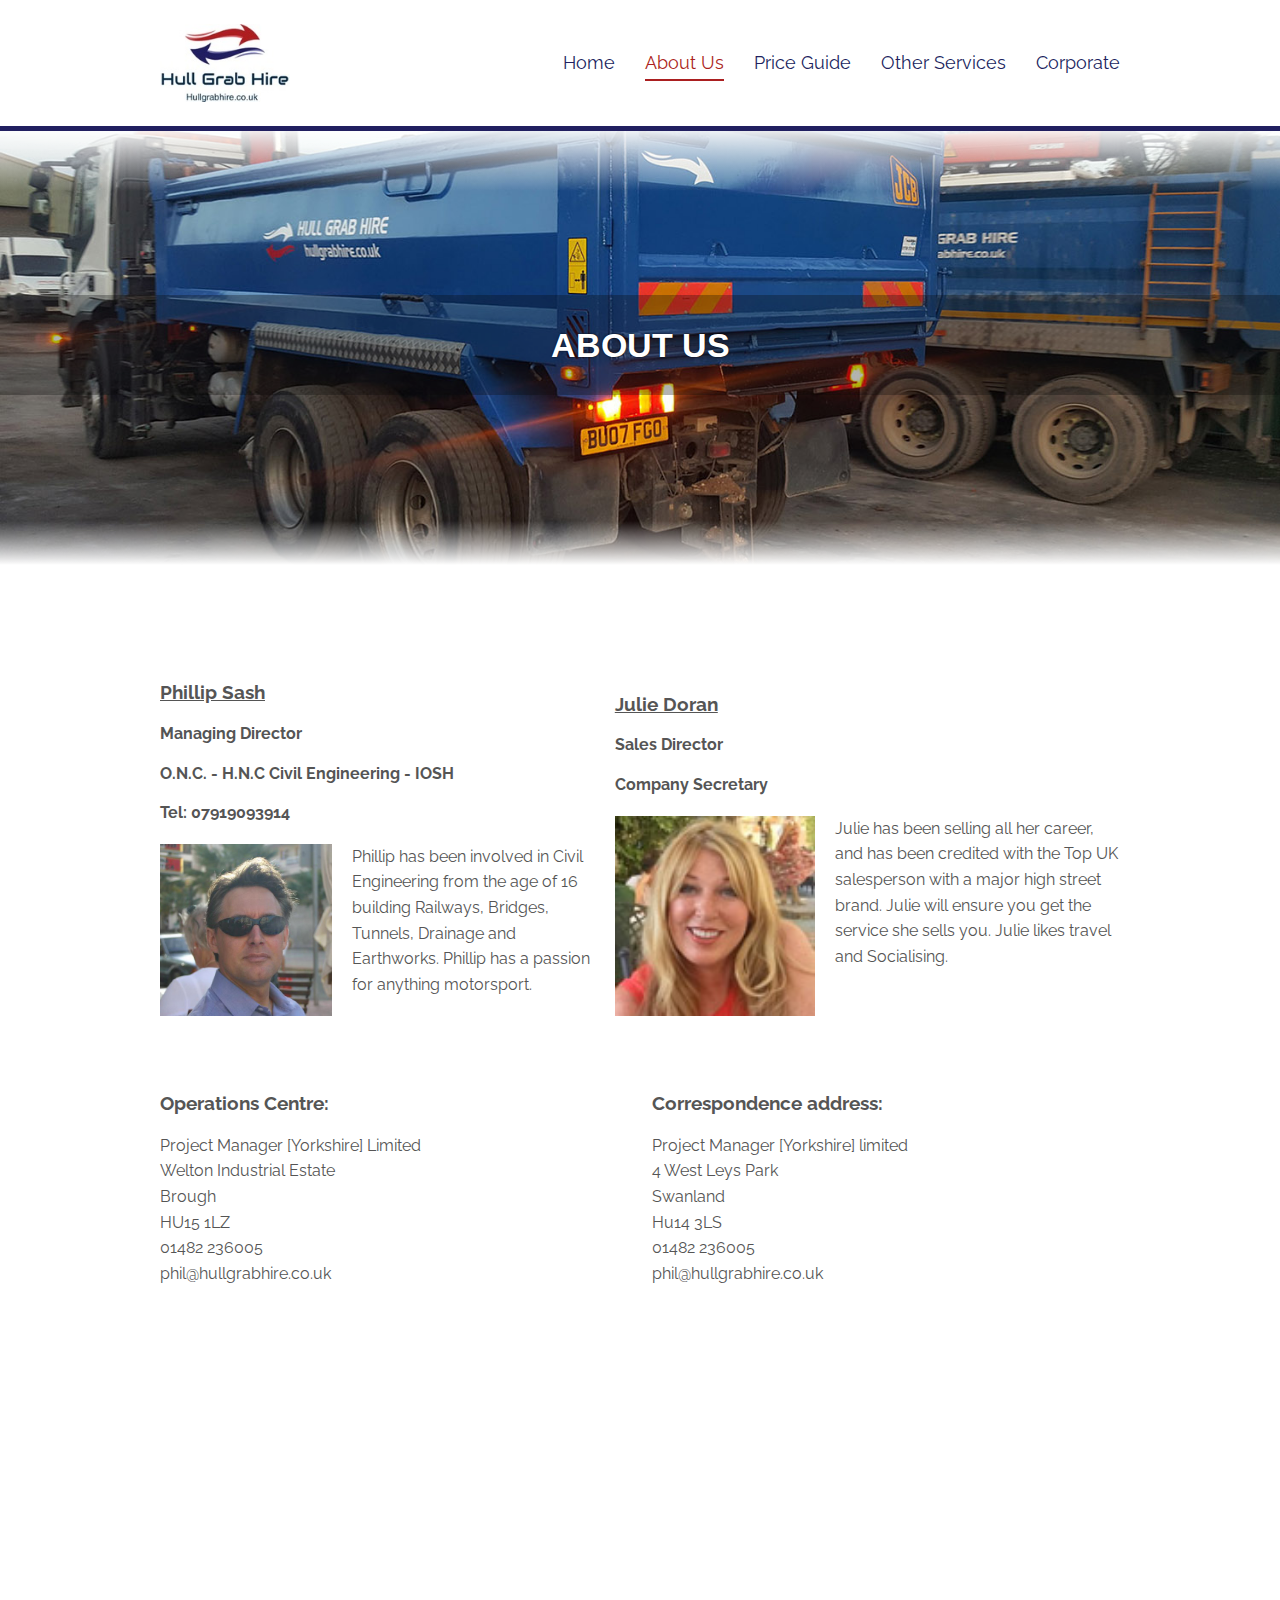
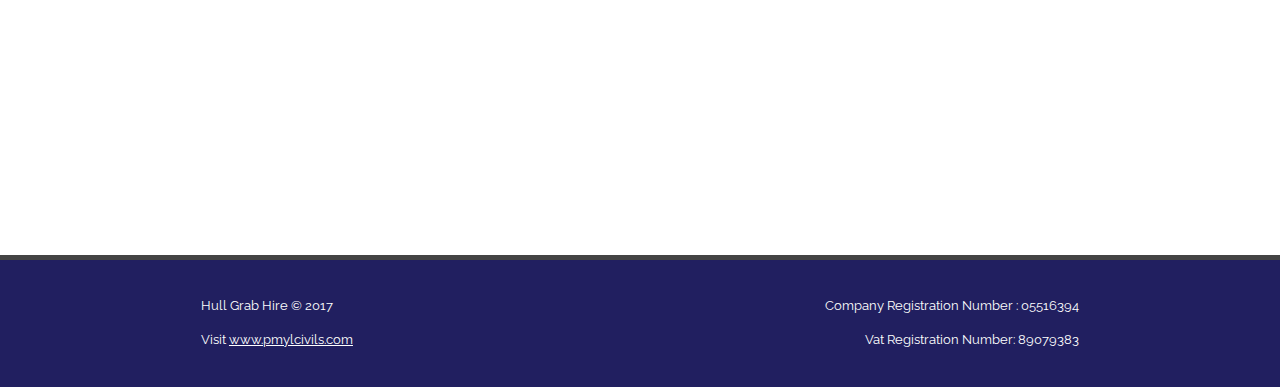
==== commit dc53714b: "general updates" ====
--- a/about.html
+++ b/about.html
@@ -55,7 +55,7 @@
                     <h4>Tel: 07919093914</h4>
                     <div>
                         <img src="img/profile.jpg" />
-                        <p>Phils been involved in Civil Engineering from the age of 16 building Railways, Bridges, Tunnels , Drainage and Earthworks.. Phillip has a passion for anything Motorsport.</p>
+                        <p>Phillip has been involved in Civil Engineering from the age of 16 building Railways, Bridges, Tunnels, Drainage and Earthworks. Phillip has a passion for anything motorsport.</p>
                     </div>
                 </div>
                 <div class="profile2 clearfix">
@@ -64,7 +64,7 @@
                     <h4>Company Secretary</h4>
                     <div>
                         <img src="img/profile2.jpg" />
-                        <p>Julie has been selling all her career, and has been credited with the Top UK salesperson with a major high street brand. Julie will ensure you get the service she sells you. Julie likes travel and Socializing.</p>
+                        <p>Julie has been selling all her career, and has been credited with the Top UK salesperson with a major high street brand. Julie will ensure you get the service she sells you. Julie likes travel and Socialising.</p>
                     </div>
                 </div>
             </div>
--- a/css/application.css
+++ b/css/application.css
@@ -1,2 +1,2 @@
-/*! normalize.css v5.0.0 | MIT License | github.com/necolas/normalize.css */html{font-family:sans-serif;line-height:1.15;-ms-text-size-adjust:100%;-webkit-text-size-adjust:100%}body{margin:0}article,aside,footer,header,nav,section{display:block}h1{font-size:2em;margin:0.67em 0}figcaption,figure,main{display:block}figure{margin:1em 40px}hr{box-sizing:content-box;height:0;overflow:visible}pre{font-family:monospace, monospace;font-size:1em}a{background-color:transparent;-webkit-text-decoration-skip:objects}a:active,a:hover{outline-width:0}abbr[title]{border-bottom:none;text-decoration:underline;text-decoration:underline dotted}b,strong{font-weight:inherit}b,strong{font-weight:bolder}code,kbd,samp{font-family:monospace, monospace;font-size:1em}dfn{font-style:italic}mark{background-color:#ff0;color:#000}small{font-size:80%}sub,sup{font-size:75%;line-height:0;position:relative;vertical-align:baseline}sub{bottom:-0.25em}sup{top:-0.5em}audio,video{display:inline-block}audio:not([controls]){display:none;height:0}img{border-style:none}svg:not(:root){overflow:hidden}button,input,optgroup,select,textarea{font-family:sans-serif;font-size:100%;line-height:1.15;margin:0}button,input{overflow:visible}button,select{text-transform:none}button,html [type="button"],[type="reset"],[type="submit"]{-webkit-appearance:button}button::-moz-focus-inner,[type="button"]::-moz-focus-inner,[type="reset"]::-moz-focus-inner,[type="submit"]::-moz-focus-inner{border-style:none;padding:0}button:-moz-focusring,[type="button"]:-moz-focusring,[type="reset"]:-moz-focusring,[type="submit"]:-moz-focusring{outline:1px dotted ButtonText}fieldset{border:1px solid #c0c0c0;margin:0 2px;padding:0.35em 0.625em 0.75em}legend{box-sizing:border-box;color:inherit;display:table;max-width:100%;padding:0;white-space:normal}progress{display:inline-block;vertical-align:baseline}textarea{overflow:auto}[type="checkbox"],[type="radio"]{box-sizing:border-box;padding:0}[type="number"]::-webkit-inner-spin-button,[type="number"]::-webkit-outer-spin-button{height:auto}[type="search"]{-webkit-appearance:textfield;outline-offset:-2px}[type="search"]::-webkit-search-cancel-button,[type="search"]::-webkit-search-decoration{-webkit-appearance:none}::-webkit-file-upload-button{-webkit-appearance:button;font:inherit}details,menu{display:block}summary{display:list-item}canvas{display:inline-block}template{display:none}[hidden]{display:none}ul{padding:0}li{list-style:none}body{font-family:'Raleway', sans-serif}.banner{font-family:'Arimo', sans-serif}.price-guide{margin:24px 0;text-align:center}.price-guide a{display:inline-block;text-decoration:underline;font-size:1.2em;background-color:#211F60;padding:15px;border-radius:3px;width:80%;transition:opacity .3s}@media (min-width: 725px){.price-guide a{width:60%;max-width:400px}}.price-guide a:hover{opacity:.8}.button-sliders{text-align:center;margin-top:24px}.button-sliders label{min-height:10px;width:10px;background-color:#fff;display:inline-block;border-radius:50%;cursor:pointer;border:2px solid #211F60;margin:0 10px}@media (min-width: 1025px){.button-sliders label{min-height:12px;width:12px}}.input-checked{background-color:#211F60 !important}input[type="radio"]{display:none}.background-sliders{height:100%;width:100%}.slide{width:100%;height:100%;position:absolute;top:0;left:100%;z-index:100;background-size:cover;background-position:50% 50%;transition:left 0s 1.1s, opacity .5s;opacity:0;display:flex;flex-direction:column;justify-content:center}.slide-1{background-image:linear-gradient(#fff, transparent 15%), linear-gradient(to top, #fff, transparent 10%), url("../img/image1.jpg")}.slide-2{background-image:linear-gradient(#fff, transparent 15%), linear-gradient(to top, #fff, transparent 10%), url("../img/image4.jpg")}.slide-3{background-image:linear-gradient(#fff, transparent 15%), linear-gradient(to top, #fff, transparent 10%), url("../img/image6.jpg")}.slide-4{background-image:linear-gradient(#fff, transparent 15%), linear-gradient(to top, #fff, transparent 10%), url("../img/image7.jpg")}.slide-5{background-image:linear-gradient(#fff, transparent 15%), linear-gradient(to top, #fff, transparent 10%), url("../img/image8.jpg")}[id^="slide"]:checked+.slide{left:0;z-index:200;transition:left 1s ease-out, opacity 1s ease-out;opacity:1}.arrows{position:absolute;z-index:900;width:60px;top:130px;cursor:pointer;transition:transform .5s, box-shadow .5s}@media (min-width: 1025px){.arrows{top:170px;width:100px}}@media (min-width: 1025px){.arrows:hover{transform:scale(1.2);box-shadow:0 0 10px #fff}}#arrow-right{right:-20px}@media (min-width: 1025px){#arrow-right{right:10%}}#arrow-left{left:-20px}@media (min-width: 1025px){#arrow-left{left:10%}}header{text-align:center;padding:6px 0;position:fixed;z-index:1000;width:100%;top:0;background-color:#fff;border-bottom:5px solid #211F60}@media (min-width: 1025px){header{padding:24px 0}}@media (min-width: 1025px){#header-nav{display:flex;justify-content:space-between}}#header-nav ul{display:flex;align-items:center}#header-nav li{padding-left:30px}#header-nav a{color:#211F60;font-size:1.1em}#header-nav #link-active{color:#AB1F20;border-bottom:2px solid #AB1F20;padding-bottom:6px}#header-nav a:hover{color:#AB1F20}.logo{width:90px}@media (min-width: 1025px){.logo{width:130px;height:78px}}@media (min-width: 1025px){.container:first-child+.logo{display:none}}#menu-icon{position:absolute;top:18px;left:25px;cursor:pointer}@media (min-width: 1025px){#menu-icon{display:none}}#menu-icon div{width:30px;height:3px;background-color:#222;margin:8px 0;transition:transform .3s, opacity .3s}.menu-toggle div:first-child{transform:rotate(-45deg) translate(-7px, 7px)}.menu-toggle div:nth-child(2){opacity:0}.menu-toggle div:last-child{transform:rotate(45deg) translate(-8px, -9px)}#accordion-nav{display:none;background-color:rgba(10,10,10,0.9);color:#fff;height:calc(100vh);width:80%;position:absolute;top:73px}#accordion-nav a{color:#fff;text-decoration:none;padding:25px 10px;display:inline-block;background-color:#27196f;width:90%}#accordion-nav li{padding:5px}*{box-sizing:border-box}body{margin-top:72px}@media (min-width: 1025px){body{margin-top:125px}}.wrapper{display:flex;flex-direction:column;min-height:calc(100vh - 72px)}@media (min-width: 1025px){.wrapper{min-height:calc(100vh - 126px)}}a{text-decoration:none;color:#fff}p{line-height:1.6}footer{background-color:#211F60;color:#fff;padding:24px 1em;text-align:center;font-size:0.8em;border-top:5px solid #444}@media (min-width: 725px){.footer-container{width:80%;max-width:1100px;display:flex;margin:0 auto;justify-content:space-between}}@media (min-width: 1025px){.footer-container{width:70%}}@media (min-width: 725px){.footer-container div:first-child{text-align:left}}.footer-container div:last-child{margin-top:48px}@media (min-width: 725px){.footer-container div:last-child{margin-top:0;text-align:right}}footer a{text-decoration:underline}footer a:hover{color:#AB1F20}.container{padding:48px 1em;flex:1 0 auto;color:#555}@media (min-width: 725px){.container{width:80%;margin:0 auto}}@media (min-width: 1025px){.container{width:75%;max-width:1100px;padding:98px 0}}.container:first-child{display:none}@media (min-width: 1025px){.container:first-child{display:block;padding:0}}.banner{padding:120px 0;text-align:center;background:linear-gradient(#fff, transparent 15%), linear-gradient(to top, #fff, transparent 10%),url("../img/mobile-size-images/image1-mobile.jpg") center / cover;color:#fff;text-shadow:0 0 2px #000;position:relative;overflow:hidden}@media (min-width: 725px){.banner{background:linear-gradient(#fff, transparent 15%), linear-gradient(to top, #fff, transparent 10%),url("../img/image1.jpg") center / cover}}@media (min-width: 1025px){.banner{padding:170px 0;font-size:1.4em}}.background-none{background:none;background-color:#211F60;height:310px}@media (min-width: 1025px){.background-none{height:435px}}.banner-background{background-color:rgba(10,10,10,0.3);padding:3px 0}.banner-background-absolute{padding:0}.banner-background-absolute h2,.banner-background-absolute p{position:absolute;z-index:500;height:100%;width:100%;top:80px}@media (min-width: 1025px){.banner-background-absolute h2,.banner-background-absolute p{top:120px}}.banner-background-absolute p{top:125px}@media (min-width: 1025px){.banner-background-absolute p{top:170px}}.banner h2{text-transform:uppercase}.banner p{font-size:1.5em}#banner-about{background:linear-gradient(#fff, transparent 15%), linear-gradient(to top, #fff, transparent 10%),url("../img/mobile-size-images/image6-mobile.jpg") center / cover}@media (min-width: 725px){#banner-about{background:linear-gradient(#fff, transparent 15%), linear-gradient(to top, #fff, transparent 10%),url("../img/image6.jpg") center / cover}}#banner-ordering{background:linear-gradient(#fff, transparent 15%), linear-gradient(to top, #fff, transparent 10%),url("../img/mobile-size-images/image8-mobile.jpg") center / cover}@media (min-width: 725px){#banner-ordering{background:linear-gradient(#fff, transparent 15%), linear-gradient(to top, #fff, transparent 10%),url("../img/image8.jpg") center / cover}}#banner-services{background:linear-gradient(#fff, transparent 15%), linear-gradient(to top, #fff, transparent 10%),url("../img/mobile-size-images/image7-mobile.jpg") center / cover}@media (min-width: 725px){#banner-services{background:linear-gradient(#fff, transparent 15%), linear-gradient(to top, #fff, transparent 10%),url("../img/image7.jpg") center / cover}}#banner-corporate{background:linear-gradient(#fff, transparent 15%), linear-gradient(to top, #fff, transparent 10%),url("../img/mobile-size-images/image4-mobile.jpg") center / cover}@media (min-width: 725px){#banner-corporate{background:linear-gradient(#fff, transparent 15%), linear-gradient(to top, #fff, transparent 10%),url("../img/image4.jpg") center / cover}}.clearfix::after{content:'';display:table;clear:both}@media (min-width: 1025px){.primary{display:flex;justify-content:space-between}}.primary ul{padding-left:30px}.primary li{list-style:square;padding:5px 0}@media (min-width: 1025px){.index-info{padding-right:15px}}.index-info a{color:#211F60;text-decoration:underline}.index-info a:hover{color:#AB1F20}#tel::after{content:url("../img/icons/phone.png");margin-left:10px}#email::after{content:url("../img/icons/email.png");margin-left:10px}.index-images img{width:100%;padding:5px;margin:10px 0;box-shadow:0 0 3px #000}@media (min-width: 1025px){.index-images img{width:100%;max-height:250px}}.index-images{padding:24px 0}@media (min-width: 1025px){.index-images{display:flex;flex-direction:column;justify-content:center;width:500px;padding:0 0 0 15px}}.secondary .price-guide{margin-bottom:0}@media (min-width: 1025px){.secondary .price-guide{margin-top:98px}}.primary-corporate ul{padding-left:30px}.primary-corporate li{list-style:square;padding:5px}.primary-corporate h3{margin-top:40px}.primary-corporate h3:first-child{margin-top:0}.primary-corporate .price-guide{margin-top:48px}.primary-about img{width:40%;max-width:200px;float:left;margin-right:20px;margin-bottom:10px}.primary-about h3{text-decoration:underline}@media (min-width: 1025px){.primary-about,.secondary-about{display:flex}}.profile2{clear:both}@media (min-width: 1025px){.profile2{align-self:flex-end;padding-left:12px}}.profile1{padding-bottom:24px}@media (min-width: 1025px){.profile1{padding-bottom:0;padding-right:12px}}.secondary-about iframe{pointer-events:none}.secondary-about{padding:48px 0}@media (min-width: 1025px){.secondary-about{justify-content:space-between;padding-bottom:0}}.secondary-about .address1{padding-bottom:48px}@media (min-width: 1025px){.secondary-about .address1{padding-right:12px;width:100%;padding-bottom:0}}@media (min-width: 1025px){.secondary-about .address2{padding-left:12px;width:100%}}@media (min-width: 1025px){.primary-services{display:flex;flex-wrap:wrap}}.primary-services div{margin-top:48px}@media (min-width: 1025px){.primary-services div{flex:0 0 50%}}@media (min-width: 1025px){.primary-services div:first-child,.primary-services div:nth-child(2){margin-top:0}}@media (min-width: 1025px){.primary-services div:first-child iframe{padding-right:15px}}@media (min-width: 1025px){.primary-services div:nth-child(2) iframe,.primary-services div:nth-child(2) h3{padding-left:15px}}.primary-services div:last-child{margin:48px auto}@media (min-width: 1025px){.primary-services div:last-child{margin-bottom:0}}.primary-services div iframe{width:100%;height:260px;margin:10px 0}@media (min-width: 725px){.primary-services div iframe{height:350px}}@media (min-width: 1025px){.primary-services div iframe{height:300px;width:100%}}.primary-ordering{padding-bottom:48px}@media (min-width: 1025px){.primary-ordering{display:flex;flex-wrap:wrap}}.material{display:flex;margin-bottom:24px}@media (min-width: 1025px){.material{flex-basis:50%;margin-bottom:72px}}.material div:first-child{display:flex;flex-direction:column;justify-content:center}.material div:last-child{margin-left:25px}.material img{width:150px}@media (min-width: 725px){.material img{width:200px}}@media (min-width: 1025px){.material img{width:250px}}hr{margin-top:16px}@media (min-width: 1025px){.material:nth-child(odd) div:last-child{padding-right:20px}}@media (min-width: 1025px){.material:nth-child(even) div:first-child{padding-left:20px}}.primary-ordering .price-guide{margin-top:72px}@media (min-width: 1025px){.primary-ordering .price-guide{flex-basis:100%;margin-top:24px}}.secondary-ordering h3{margin-top:48px}.secondary-ordering h3:first-child,.secondary-ordering h3:nth-child(3){margin-top:0px}.secondary-ordering ul{padding-left:30px}.secondary-ordering li{padding:5px;list-style:square;line-height:1.5}.secondary-ordering span{color:#AB1F20;font-weight:bold}.secondary-ordering i{color:#211F60;margin:24px 0;display:inline-block;padding:0 24px}@media (min-width: 1025px){.secondary-ordering i{padding:0 70px}}
+/*! normalize.css v5.0.0 | MIT License | github.com/necolas/normalize.css */html{font-family:sans-serif;line-height:1.15;-ms-text-size-adjust:100%;-webkit-text-size-adjust:100%}body{margin:0}article,aside,footer,header,nav,section{display:block}h1{font-size:2em;margin:0.67em 0}figcaption,figure,main{display:block}figure{margin:1em 40px}hr{box-sizing:content-box;height:0;overflow:visible}pre{font-family:monospace, monospace;font-size:1em}a{background-color:transparent;-webkit-text-decoration-skip:objects}a:active,a:hover{outline-width:0}abbr[title]{border-bottom:none;text-decoration:underline;text-decoration:underline dotted}b,strong{font-weight:inherit}b,strong{font-weight:bolder}code,kbd,samp{font-family:monospace, monospace;font-size:1em}dfn{font-style:italic}mark{background-color:#ff0;color:#000}small{font-size:80%}sub,sup{font-size:75%;line-height:0;position:relative;vertical-align:baseline}sub{bottom:-0.25em}sup{top:-0.5em}audio,video{display:inline-block}audio:not([controls]){display:none;height:0}img{border-style:none}svg:not(:root){overflow:hidden}button,input,optgroup,select,textarea{font-family:sans-serif;font-size:100%;line-height:1.15;margin:0}button,input{overflow:visible}button,select{text-transform:none}button,html [type="button"],[type="reset"],[type="submit"]{-webkit-appearance:button}button::-moz-focus-inner,[type="button"]::-moz-focus-inner,[type="reset"]::-moz-focus-inner,[type="submit"]::-moz-focus-inner{border-style:none;padding:0}button:-moz-focusring,[type="button"]:-moz-focusring,[type="reset"]:-moz-focusring,[type="submit"]:-moz-focusring{outline:1px dotted ButtonText}fieldset{border:1px solid #c0c0c0;margin:0 2px;padding:0.35em 0.625em 0.75em}legend{box-sizing:border-box;color:inherit;display:table;max-width:100%;padding:0;white-space:normal}progress{display:inline-block;vertical-align:baseline}textarea{overflow:auto}[type="checkbox"],[type="radio"]{box-sizing:border-box;padding:0}[type="number"]::-webkit-inner-spin-button,[type="number"]::-webkit-outer-spin-button{height:auto}[type="search"]{-webkit-appearance:textfield;outline-offset:-2px}[type="search"]::-webkit-search-cancel-button,[type="search"]::-webkit-search-decoration{-webkit-appearance:none}::-webkit-file-upload-button{-webkit-appearance:button;font:inherit}details,menu{display:block}summary{display:list-item}canvas{display:inline-block}template{display:none}[hidden]{display:none}ul{padding:0}li{list-style:none}body{font-family:'Raleway', sans-serif}.banner{font-family:'Arimo', sans-serif}.price-guide{margin:24px 0;text-align:center}.price-guide a{display:inline-block;text-decoration:underline;font-size:1.2em;background-color:#211F60;padding:15px;border-radius:3px;width:80%;transition:opacity .3s}@media (min-width: 725px){.price-guide a{width:60%;max-width:400px}}.price-guide a:hover{opacity:.8}.button-sliders{text-align:center;margin-top:24px}.button-sliders label{min-height:10px;width:10px;background-color:#fff;display:inline-block;border-radius:50%;cursor:pointer;border:2px solid #211F60;margin:0 10px}@media (min-width: 1025px){.button-sliders label{min-height:12px;width:12px}}.input-checked{background-color:#211F60 !important}input[type="radio"]{display:none}.background-sliders{height:100%;width:100%}.slide{width:100%;height:100%;position:absolute;top:0;left:100%;z-index:100;background-size:cover;background-position:50% 50%;transition:left 0s 1.1s, opacity .5s;opacity:0;display:flex;flex-direction:column;justify-content:center}.slide-1{background-image:linear-gradient(#fff, transparent 15%), linear-gradient(to top, #fff, transparent 10%), url("../img/image1.jpg")}.slide-2{background-image:linear-gradient(#fff, transparent 15%), linear-gradient(to top, #fff, transparent 10%), url("../img/image4.jpg")}.slide-3{background-image:linear-gradient(#fff, transparent 15%), linear-gradient(to top, #fff, transparent 10%), url("../img/image6.jpg")}.slide-4{background-image:linear-gradient(#fff, transparent 15%), linear-gradient(to top, #fff, transparent 10%), url("../img/image7.jpg")}.slide-5{background-image:linear-gradient(#fff, transparent 15%), linear-gradient(to top, #fff, transparent 10%), url("../img/image8.jpg")}[id^="slide"]:checked+.slide{left:0;z-index:200;transition:left 1s ease-out, opacity 1s ease-out;opacity:1}.arrows{position:absolute;z-index:900;width:60px;top:130px;cursor:pointer;transition:transform .5s, box-shadow .5s}@media (min-width: 1025px){.arrows{top:170px;width:100px}}@media (min-width: 1025px){.arrows:hover{transform:scale(1.2);box-shadow:0 0 10px #fff}}#arrow-right{right:-20px}@media (min-width: 1025px){#arrow-right{right:10%}}#arrow-left{left:-20px}@media (min-width: 1025px){#arrow-left{left:10%}}header{text-align:center;padding:6px 0;position:fixed;z-index:1000;width:100%;top:0;background-color:#fff;border-bottom:5px solid #211F60}@media (min-width: 1025px){header{padding:24px 0}}@media (min-width: 1025px){#header-nav{display:flex;justify-content:space-between}}#header-nav ul{display:flex;align-items:center}#header-nav li{padding-left:30px}#header-nav a{color:#211F60;font-size:1.1em}#header-nav a:hover{color:#AB1F20}#header-nav #link-active{color:#AB1F20;border-bottom:2px solid #AB1F20;padding-bottom:6px}.logo{width:90px}@media (min-width: 1025px){.logo{width:130px;height:78px}}@media (min-width: 1025px){.container:first-child+.logo{display:none}}#menu-icon{position:absolute;top:18px;left:25px;cursor:pointer}@media (min-width: 1025px){#menu-icon{display:none}}#menu-icon div{width:30px;height:3px;background-color:#222;margin:8px 0;transition:transform .3s, opacity .3s}.menu-toggle div:first-child{transform:rotate(-45deg) translate(-7px, 7px)}.menu-toggle div:nth-child(2){opacity:0}.menu-toggle div:last-child{transform:rotate(45deg) translate(-8px, -9px)}#accordion-nav{display:none;background-color:rgba(10,10,10,0.9);color:#fff;height:100vh;width:80%;position:absolute;top:73px}#accordion-nav a{color:#fff;text-decoration:none;padding:25px 10px;display:inline-block;background-color:#211F60;width:90%}#accordion-nav li{padding:5px}*{box-sizing:border-box}body{margin-top:72px}@media (min-width: 1025px){body{margin-top:125px}}.wrapper{display:flex;flex-direction:column;min-height:calc(100vh - 72px)}@media (min-width: 1025px){.wrapper{min-height:calc(100vh - 126px)}}a{text-decoration:none;color:#fff}p{line-height:1.6}footer{background-color:#211F60;color:#fff;padding:24px 1em;text-align:center;font-size:0.8em;border-top:5px solid #444}footer a{text-decoration:underline}footer a:hover{color:#AB1F20}@media (min-width: 725px){.footer-container{width:80%;max-width:1100px;display:flex;margin:0 auto;justify-content:space-between}}@media (min-width: 1025px){.footer-container{width:70%}}@media (min-width: 725px){.footer-container div:first-child{text-align:left}}.footer-container div:last-child{margin-top:48px}@media (min-width: 725px){.footer-container div:last-child{margin-top:0;text-align:right}}.container{padding:48px 1em;flex:1 0 auto;color:#555}@media (min-width: 725px){.container{width:80%;margin:0 auto}}@media (min-width: 1025px){.container{width:75%;max-width:1100px;padding:98px 0}}.container:first-child{display:none}@media (min-width: 1025px){.container:first-child{display:block;padding:0}}.banner{padding:120px 0;text-align:center;background:linear-gradient(#fff, transparent 15%), linear-gradient(to top, #fff, transparent 10%),url("../img/mobile-size-images/image1-mobile.jpg") center / cover;color:#fff;text-shadow:0 0 2px #000;position:relative;overflow:hidden}@media (min-width: 725px){.banner{background:linear-gradient(#fff, transparent 15%), linear-gradient(to top, #fff, transparent 10%),url("../img/image1.jpg") center / cover}}@media (min-width: 1025px){.banner{padding:170px 0;font-size:1.4em}}.banner h2{text-transform:uppercase}.banner p{font-size:1.5em}.background-none{background:none;background-color:#211F60;height:310px}@media (min-width: 1025px){.background-none{height:435px}}.banner-background{background-color:rgba(10,10,10,0.3);padding:3px 0}.banner-background-absolute{padding:0}.banner-background-absolute h2,.banner-background-absolute p{position:absolute;z-index:500;height:100%;width:100%;top:80px}@media (min-width: 1025px){.banner-background-absolute h2,.banner-background-absolute p{top:120px}}.banner-background-absolute p{top:125px}@media (min-width: 1025px){.banner-background-absolute p{top:170px}}#banner-about{background:linear-gradient(#fff, transparent 15%), linear-gradient(to top, #fff, transparent 10%),url("../img/mobile-size-images/image6-mobile.jpg") center / cover}@media (min-width: 725px){#banner-about{background:linear-gradient(#fff, transparent 15%), linear-gradient(to top, #fff, transparent 10%),url("../img/image6.jpg") center / cover}}#banner-ordering{background:linear-gradient(#fff, transparent 15%), linear-gradient(to top, #fff, transparent 10%),url("../img/mobile-size-images/image8-mobile.jpg") center / cover}@media (min-width: 725px){#banner-ordering{background:linear-gradient(#fff, transparent 15%), linear-gradient(to top, #fff, transparent 10%),url("../img/image8.jpg") center / cover}}#banner-services{background:linear-gradient(#fff, transparent 15%), linear-gradient(to top, #fff, transparent 10%),url("../img/mobile-size-images/image7-mobile.jpg") center / cover}@media (min-width: 725px){#banner-services{background:linear-gradient(#fff, transparent 15%), linear-gradient(to top, #fff, transparent 10%),url("../img/image7.jpg") center / cover}}#banner-corporate{background:linear-gradient(#fff, transparent 15%), linear-gradient(to top, #fff, transparent 10%),url("../img/mobile-size-images/image4-mobile.jpg") center / cover}@media (min-width: 725px){#banner-corporate{background:linear-gradient(#fff, transparent 15%), linear-gradient(to top, #fff, transparent 10%),url("../img/image4.jpg") center / cover}}.clearfix::after{content:'';display:table;clear:both}@media (min-width: 1025px){.primary{display:flex;justify-content:space-between}}.primary ul{padding-left:30px}.primary li{list-style:square;padding:5px 0}@media (min-width: 1025px){.index-info{padding-right:15px}}.index-info a{color:#211F60;text-decoration:underline}.index-info a:hover{color:#AB1F20}#tel::after{content:url("../img/icons/phone.png");margin-left:10px}#email::after{content:url("../img/icons/email.png");margin-left:10px}.index-images{padding:24px 0}@media (min-width: 1025px){.index-images{display:flex;flex-direction:column;justify-content:center;width:500px;padding:0 0 0 15px}}.index-images img{width:100%;padding:5px;margin:10px 0;box-shadow:0 0 3px #000}@media (min-width: 1025px){.index-images img{width:100%;max-height:250px}}.secondary .price-guide{margin-bottom:0}@media (min-width: 1025px){.secondary .price-guide{margin-top:98px}}.primary-corporate ul{padding-left:30px}.primary-corporate li{list-style:square;padding:5px}.primary-corporate h3{margin-top:40px}.primary-corporate h3:first-child{margin-top:0}.primary-corporate .price-guide{margin-top:48px}.primary-about img{width:40%;max-width:200px;float:left;margin-right:20px;margin-bottom:10px}.primary-about h3{text-decoration:underline}@media (min-width: 1025px){.primary-about,.secondary-about{display:flex}}.profile2{clear:both}@media (min-width: 1025px){.profile2{align-self:flex-end;padding-left:12px}}.profile1{padding-bottom:24px}@media (min-width: 1025px){.profile1{padding-bottom:0;padding-right:12px}}.secondary-about{padding:48px 0}@media (min-width: 1025px){.secondary-about{justify-content:space-between;padding-bottom:0}}.secondary-about iframe{pointer-events:none}.secondary-about .address1{padding-bottom:48px}@media (min-width: 1025px){.secondary-about .address1{padding-right:12px;width:100%;padding-bottom:0}}@media (min-width: 1025px){.secondary-about .address2{padding-left:12px;width:100%}}@media (min-width: 1025px){.primary-services{display:flex;flex-wrap:wrap}}.primary-services div{margin-top:48px}@media (min-width: 1025px){.primary-services div{flex:0 0 50%}}@media (min-width: 1025px){.primary-services div:first-child,.primary-services div:nth-child(2){margin-top:0}}@media (min-width: 1025px){.primary-services div:first-child iframe{padding-right:15px}}@media (min-width: 1025px){.primary-services div:nth-child(2) iframe,.primary-services div:nth-child(2) h3{padding-left:15px}}.primary-services div:last-child{margin:48px auto}@media (min-width: 1025px){.primary-services div:last-child{margin-bottom:0}}.primary-services div iframe{width:100%;height:260px;margin:10px 0}@media (min-width: 725px){.primary-services div iframe{height:350px}}@media (min-width: 1025px){.primary-services div iframe{height:300px;width:100%}}.primary-ordering{padding-bottom:48px}@media (min-width: 1025px){.primary-ordering{display:flex;flex-wrap:wrap}}.material{margin-bottom:72px}@media (min-width: 725px){.material{display:flex;margin-bottom:24px}}@media (min-width: 1025px){.material{flex-basis:50%;margin-bottom:72px}}.material div:first-child{display:flex;justify-content:center;align-items:flex-start;margin-bottom:24px}@media (min-width: 725px){.material div:first-child{flex-direction:column}}@media (min-width: 725px){.material div:last-child{margin-left:25px}}.material img{width:200px}@media (min-width: 1025px){.material img{width:250px}}@media (min-width: 1025px){.material:nth-child(odd) div:last-child{padding-right:20px}}@media (min-width: 1025px){.material:nth-child(even) div:first-child{padding-left:20px}}hr{margin-top:16px}.primary-ordering .price-guide{margin-top:72px}@media (min-width: 1025px){.primary-ordering .price-guide{flex-basis:100%;margin-top:24px}}.secondary-ordering h3{margin-top:48px}.secondary-ordering h3:first-child,.secondary-ordering h3:nth-child(3){margin-top:0px}.secondary-ordering ul{padding-left:30px}.secondary-ordering li{padding:5px;list-style:square;line-height:1.5}.secondary-ordering span{color:#AB1F20;font-weight:bold}.secondary-ordering i{color:#211F60;margin:24px 0;display:inline-block;padding:0 24px}@media (min-width: 1025px){.secondary-ordering i{padding:0 70px}}
 /*# sourceMappingURL=application.css.map */
